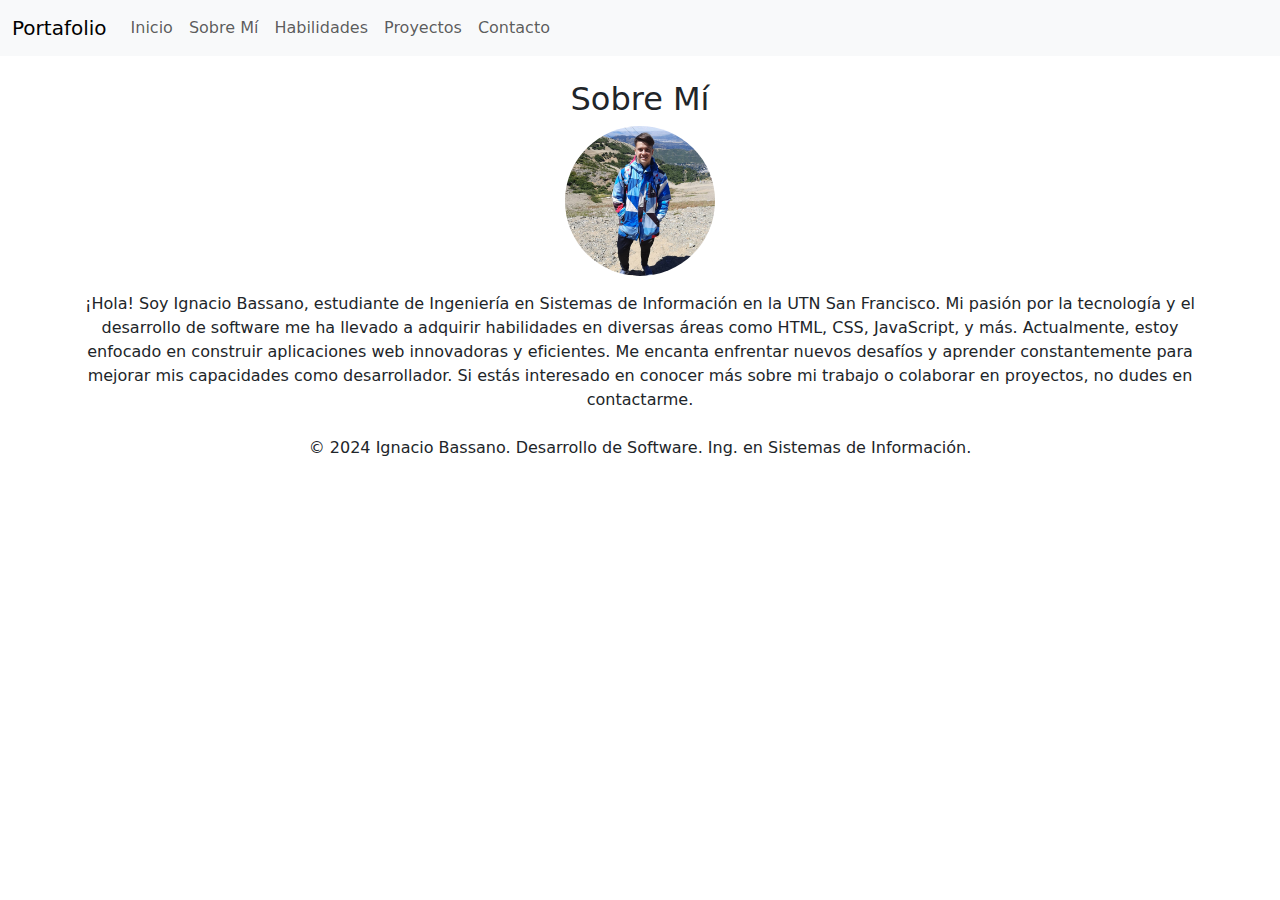
==== about.html @ 8adfb68e "Configuración inicial del proyecto con archivos HTML, CSS e imagenes" ====
<!DOCTYPE html>
<html lang="es">

<head>
    <meta charset="UTF-8">
    <meta name="viewport" content="width=device-width, initial-scale=1.0">
    <title>Sobre Mí - Portfolio de Ignacio Bassano</title>
    <link href="https://cdn.jsdelivr.net/npm/bootstrap@5.3.0/dist/css/bootstrap.min.css" rel="stylesheet">
    <link rel="stylesheet" href="css/styles.css">
</head>

<body>
    <!-- Barra de navegación -->
    <nav class="navbar navbar-expand-lg navbar-light bg-light">
        <div class="container-fluid">
            <a class="navbar-brand" href="index.html">Portafolio</a>
            <button class="navbar-toggler" type="button" data-bs-toggle="collapse" data-bs-target="#navbarNav"
                aria-controls="navbarNav" aria-expanded="false" aria-label="Toggle navigation">
                <span class="navbar-toggler-icon"></span>
            </button>
            <div class="collapse navbar-collapse" id="navbarNav">
                <ul class="navbar-nav">
                    <li class="nav-item">
                        <a class="nav-link" href="index.html">Inicio</a>
                    </li>
                    <li class="nav-item">
                        <a class="nav-link" href="about.html">Sobre Mí</a>
                    </li>
                    <li class="nav-item">
                        <a class="nav-link" href="skills.html">Habilidades</a>
                    </li>
                    <li class="nav-item">
                        <a class="nav-link" href="projects.html">Proyectos</a>
                    </li>
                    <li class="nav-item">
                        <a class="nav-link" href="contact.html">Contacto</a>
                    </li>
                </ul>
            </div>
        </div>
    </nav>

    <section id="about" class="container my-4 text-center">
        <h2>Sobre Mí</h2>
        <img src="images/mifoto.jpeg" alt="Foto de Ignacio Bassano" class="img-fluid rounded-circle mb-3"
            style="width: 150px;">
        <p>¡Hola! Soy Ignacio Bassano, estudiante de Ingeniería en Sistemas de Información en la UTN San Francisco. Mi pasión por la tecnología y el desarrollo de software me ha llevado a adquirir habilidades en diversas áreas como HTML, CSS, JavaScript, y más. Actualmente, estoy enfocado en construir aplicaciones web innovadoras y eficientes. Me encanta enfrentar nuevos desafíos y aprender constantemente para mejorar mis capacidades como desarrollador. Si estás interesado en conocer más sobre mi trabajo o colaborar en proyectos, no dudes en contactarme.</p>
    </section>

    <footer class="text-center my-4">
        <p>&copy; 2024 Ignacio Bassano. Desarrollo de Software. Ing. en Sistemas de Información.</p>
    </footer>

</body>

</html>
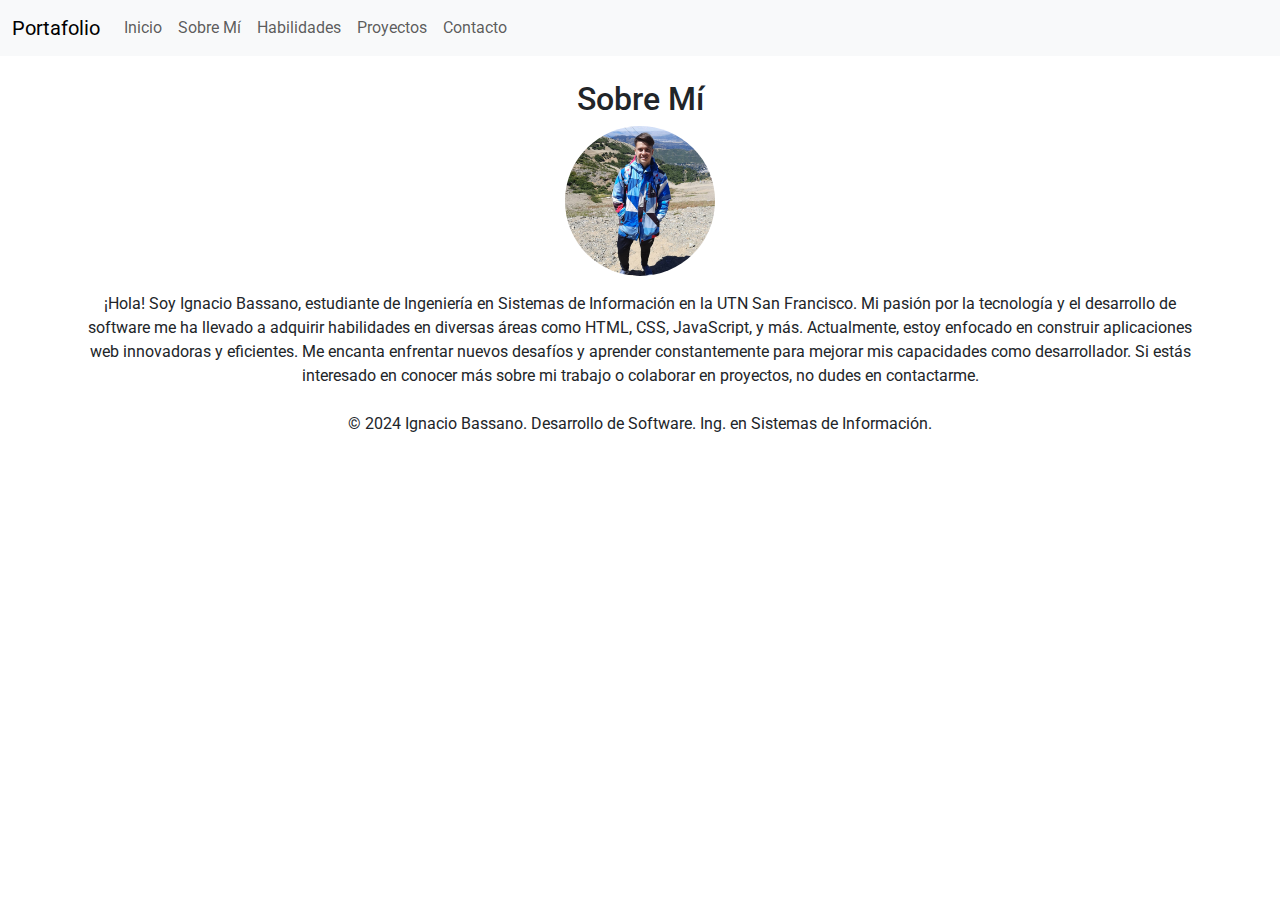
==== commit 48b129c1: "PowerUps TemaClaro/Oscuro, GoogleFonts, URL ReadMe" ====
--- a/about.html
+++ b/about.html
@@ -5,8 +5,35 @@
     <meta charset="UTF-8">
     <meta name="viewport" content="width=device-width, initial-scale=1.0">
     <title>Sobre Mí - Portfolio de Ignacio Bassano</title>
+    
+    <link href="https://fonts.googleapis.com/css2?family=Roboto:wght@400;700&display=swap" rel="stylesheet">
     <link href="https://cdn.jsdelivr.net/npm/bootstrap@5.3.0/dist/css/bootstrap.min.css" rel="stylesheet">
-    <link rel="stylesheet" href="css/styles.css">
+
+    <style>
+        body {
+            font-family: 'Roboto', sans-serif;
+            transition: background-color 0.3s, color 0.3s;
+        }
+
+body.light-theme {
+    background-color: #ffffff;
+    color: #000000;
+}
+
+body.dark-theme {
+    background-color: #1e1e1e;
+    color: #ffffff;
+}
+
+.navbar-light {
+    background-color: inherit;
+}
+
+footer {
+    background-color: inherit;
+    color: inherit;
+}
+</style>
 </head>
 
 <body>
@@ -50,7 +77,29 @@
     <footer class="text-center my-4">
         <p>&copy; 2024 Ignacio Bassano. Desarrollo de Software. Ing. en Sistemas de Información.</p>
     </footer>
+    <script>
 
+        const themeToggle = document.getElementById('theme-toggle');
+        const body = document.body;
+        
+        
+        const storedTheme = localStorage.getItem('theme');
+        if (storedTheme) {
+            body.classList.add(storedTheme);
+        }
+        
+        themeToggle.addEventListener('click', () => {
+            if (body.classList.contains('dark-theme')) {
+                body.classList.remove('dark-theme');
+                body.classList.add('light-theme');
+                localStorage.setItem('theme', 'light-theme');
+            } else {
+                body.classList.remove('light-theme');
+                body.classList.add('dark-theme');
+                localStorage.setItem('theme', 'dark-theme');
+            }
+        });
+        </script>
 </body>
 
 </html>